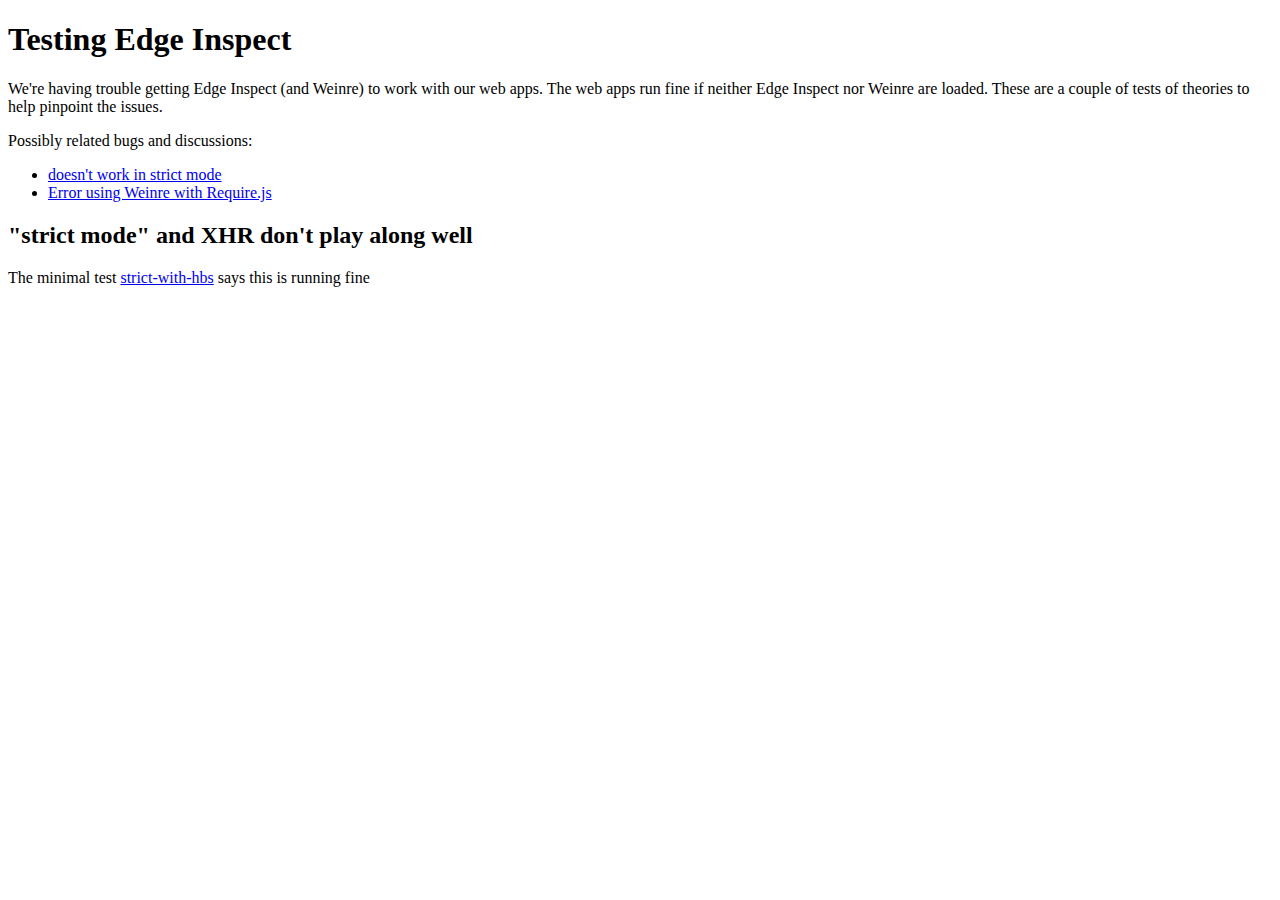
==== index.html @ 25bc5d3d "initial test" ====
<!doctype html>
<html class="no-js" lang="en">
	<head>
  		<meta charset="utf-8">
        <meta http-equiv="X-UA-Compatible" content="IE=edge,chrome=1">
        <title>Testing Edge Inspect</title>
        <script src="libs/modernizr.js"></script>
    </head>
<body>
    <h1>Testing Edge Inspect</h1>
    <p>We're having trouble getting Edge Inspect (and Weinre) to work with our web apps. The web apps run fine if neither Edge Inspect nor Weinre are loaded. These are a couple of tests of theories to help pinpoint the issues.</p>

    <p>Possibly related bugs and discussions:</p>
    <ul>
        <li><a href="https://issues.apache.org/jira/browse/CB-604">doesn't work in strict mode</a></li>
        <li><a href="https://groups.google.com/forum/?fromgroups=#!topic/weinre/UHvupao7B0Y">Error using Weinre with Require.js</a></li>
    </ul>

    <h2>"strict mode" and XHR don't play along well</h2>
    <p>The minimal test <a href="strict-with-hbs.html">strict-with-hbs</a> says this is running fine</p>
    
    
    
</body>
</html>
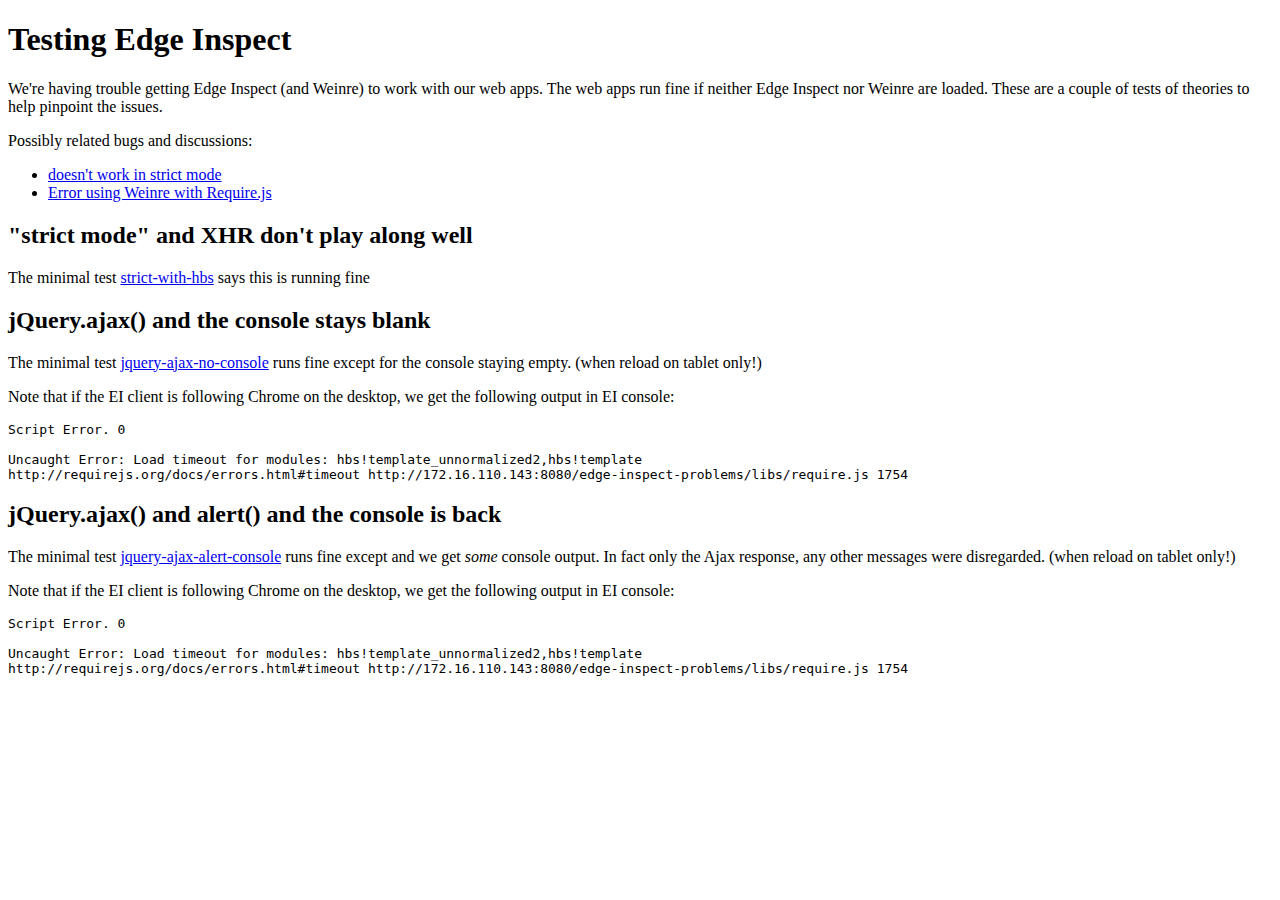
==== commit 67a2e456: "jQuery ajax tests" ====
--- a/index.html
+++ b/index.html
@@ -19,7 +19,22 @@
     <h2>"strict mode" and XHR don't play along well</h2>
     <p>The minimal test <a href="strict-with-hbs.html">strict-with-hbs</a> says this is running fine</p>
     
+    <h2>jQuery.ajax() and the console stays blank</h2>
+    <p>The minimal test <a href="jquery-ajax-no-console.html">jquery-ajax-no-console</a> runs fine except for the console staying empty. (when reload on tablet only!)</p>
+    <p>Note that if the EI client is following Chrome on the desktop, we get the following output in EI console:</p>
+    <pre>Script Error. 0
+
+Uncaught Error: Load timeout for modules: hbs!template_unnormalized2,hbs!template
+http://requirejs.org/docs/errors.html#timeout http://172.16.110.143:8080/edge-inspect-problems/libs/require.js 1754</pre>
     
+    <h2>jQuery.ajax() and alert() and the console is back</h2>
+    <p>The minimal test <a href="jquery-ajax-alert-console.html">jquery-ajax-alert-console</a> runs fine except and we get <em>some</em> console output. In fact only the Ajax response, any other messages were disregarded. (when reload on tablet only!)</p>
+    <p>Note that if the EI client is following Chrome on the desktop, we get the following output in EI console:</p>
+    <pre>Script Error. 0
+
+Uncaught Error: Load timeout for modules: hbs!template_unnormalized2,hbs!template
+http://requirejs.org/docs/errors.html#timeout http://172.16.110.143:8080/edge-inspect-problems/libs/require.js 1754</pre>
+
     
 </body>
 </html>